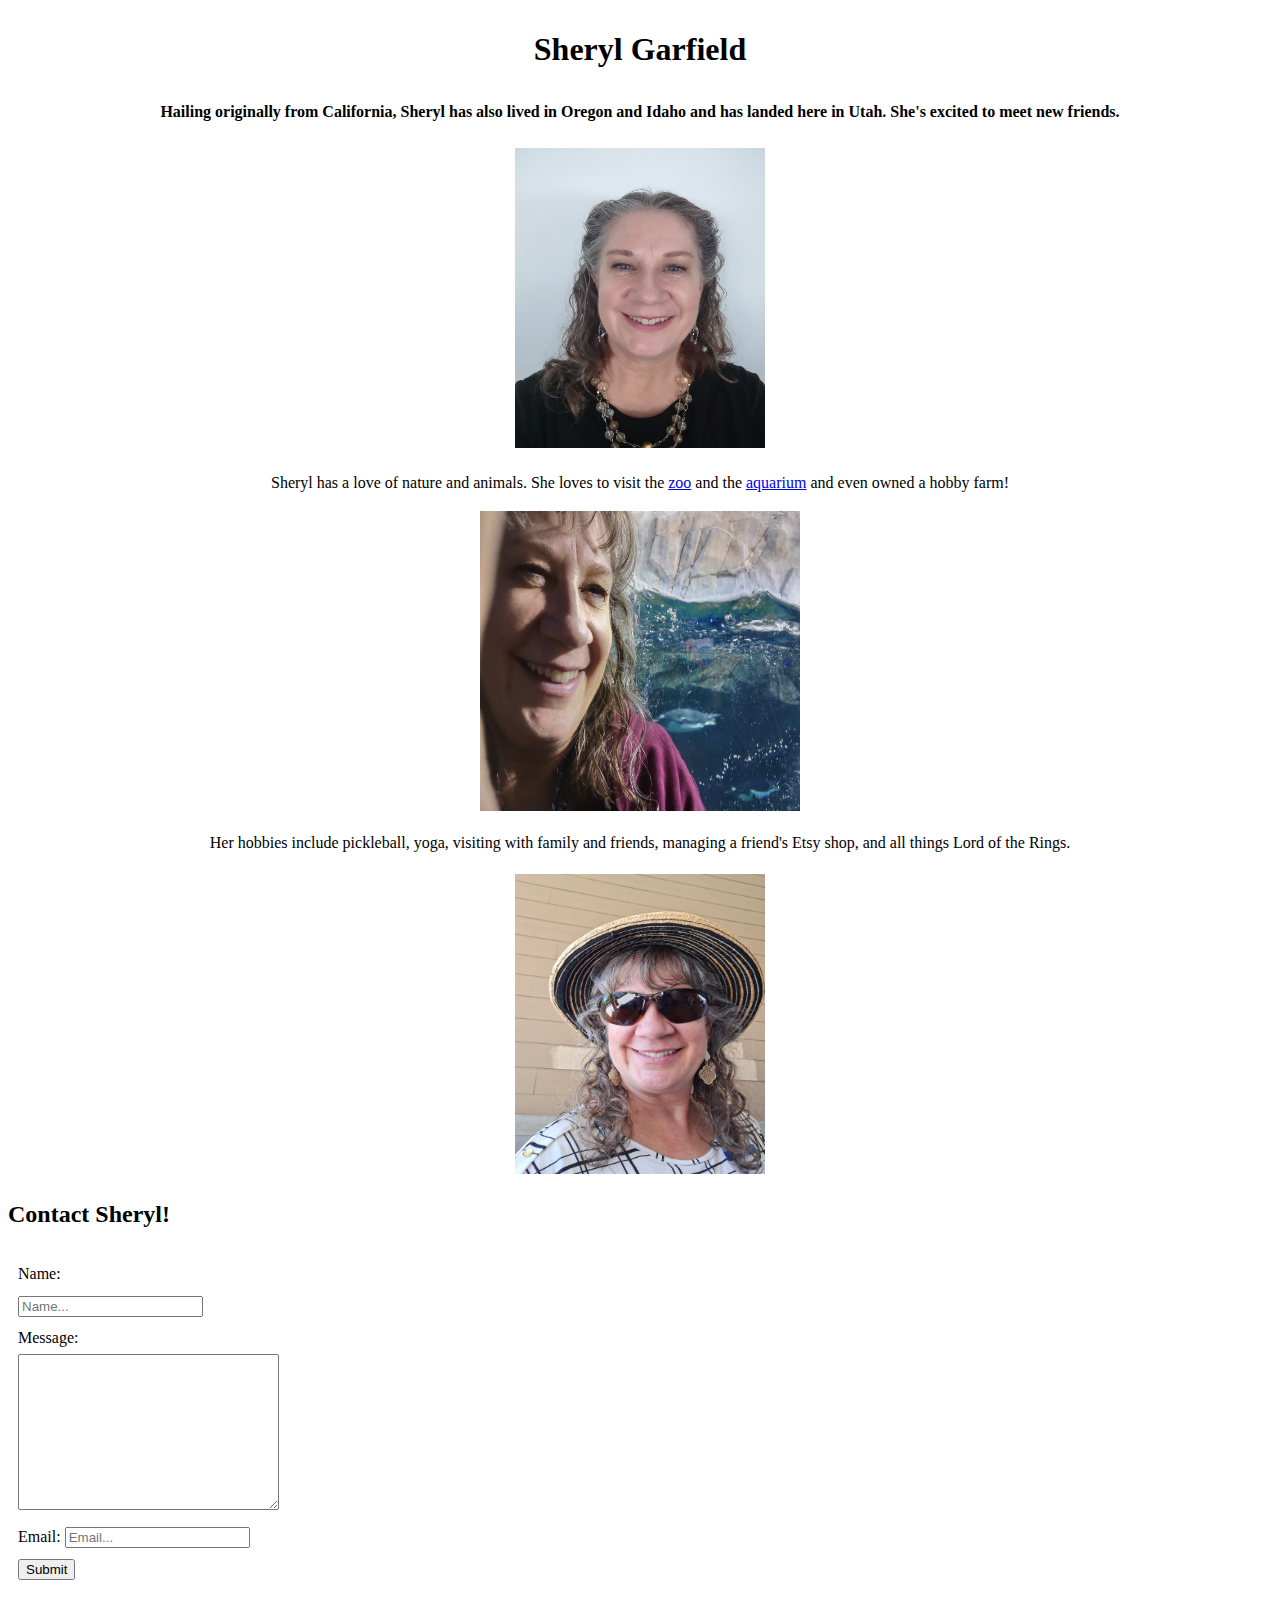
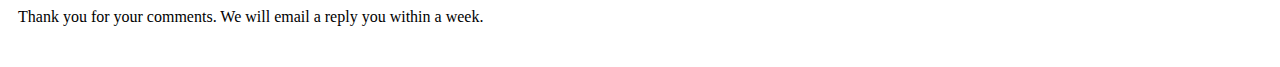
==== index.html @ e05fbf22 "first commit" ====
<!DOCTYPE html>
<html lang="en">
<head>
    <meta charset="UTF-8">
    <meta name="viewport" content="width=device-width, initial-scale=1.0">
    <link rel="stylesheet" href="index.css">
    <title>Sheryl Garfield</title>
</head>
<body>
    <h1>Sheryl Garfield</h1>

    <h4>Hailing originally from California, Sheryl has also lived in 
        Oregon and Idaho and has landed here in Utah. She's excited to meet new friends.</h4>

    <div class="container" style="text-align: center">
        <img id="black" src="images/Black.jpg" width="250" height="300"></img>
    </div>

    <p id="blurb2">Sheryl has a love of nature and animals. She loves to visit the <a href="https://www.hoglezoo.org/">zoo</a> 
        and the <a href="https://livingplanetaquarium.org/">aquarium</a> and even owned a hobby farm!</p>
    
    <div class="container" style="text-align: center">
        <img id="penquin" src="images/Penguin.jpg" width="320" height="300"></img>
    </div>

    <p id="blurb3">Her hobbies include pickleball, yoga, visiting with family and friends, 
        managing a friend's Etsy shop, and all things Lord of the Rings.</p>

    <div class="container" style="text-align: center">
        <img id="hat" src="images/HatPic.jpg" width="250" height="300"><img>
    </div>

    <h2>Contact Sheryl!</h2>

    <form>
        <label>Name:</label><br>
        <input type="text"
            id="name" placeholder="Name..."><br>
        <label>Message:</label><br>
        <textarea name="text" id="labelname" cols="30" rows="10"></textarea><br>
        <label>Email:</label>
        <input type="text"
            id="email" placeholder="Email..."><br>
        <button>Submit</button>
        <p>Thank you for your comments. We will email a reply you within a week.</p>
    </form>
</body>
</html>
---- index.css ----
h1{text-align: center;
    padding: 10px;}

h3{text-align: center;
    padding: 3px;}

h4{text-align: center;
    padding: 3px;}

#black{padding: 3px;}

#blurb2{text-align: center;
    padding: 3px;}

#penguin{padding: 3px;}

#blurb3{text-align: center;
    padding: 3px;}

#hat{padding: 3px;}

form{padding: 10px;
    line-height: 2;}
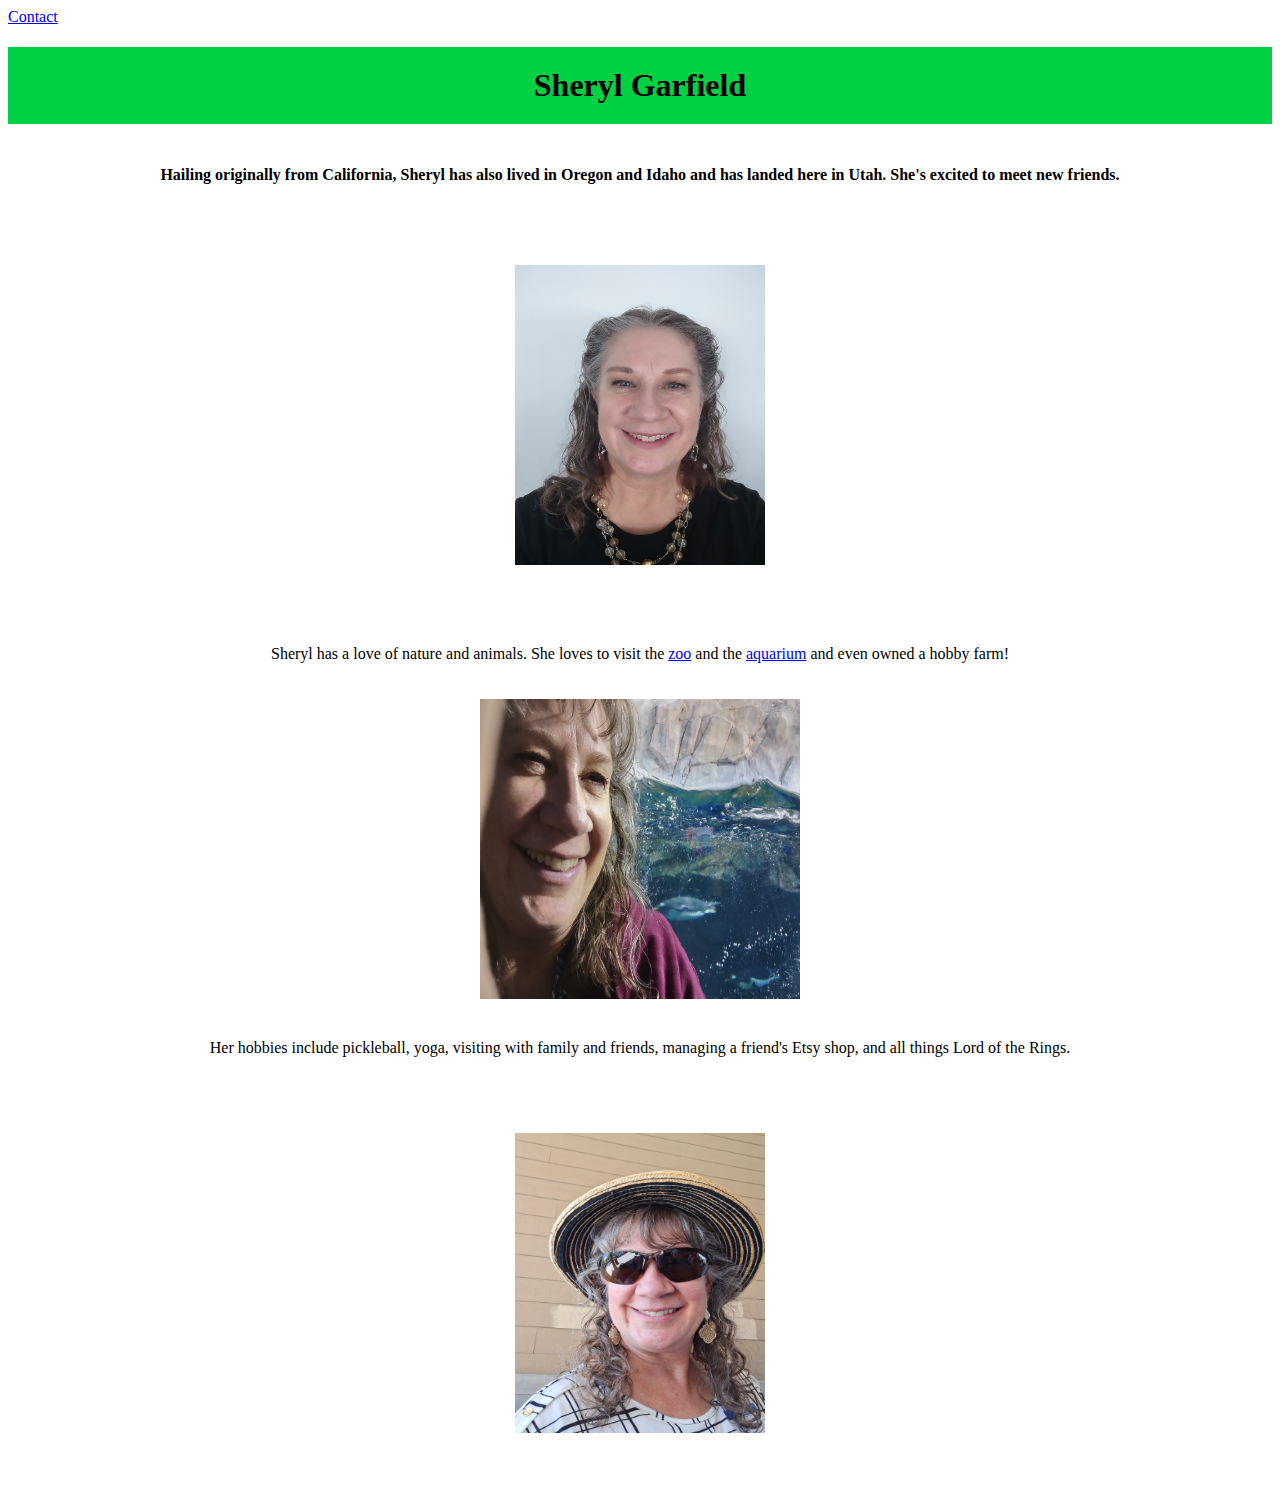
==== commit f2092367: "add page 2" ====
--- a/index.html
+++ b/index.html
@@ -7,6 +7,9 @@
     <title>Sheryl Garfield</title>
 </head>
 <body>
+    <nav><a href="contact.html">Contact</a>
+    </nav>
+
     <h1>Sheryl Garfield</h1>
 
     <h4>Hailing originally from California, Sheryl has also lived in 
@@ -30,19 +33,8 @@
         <img id="hat" src="images/HatPic.jpg" width="250" height="300"><img>
     </div>
 
-    <h2>Contact Sheryl!</h2>
+    
 
-    <form>
-        <label>Name:</label><br>
-        <input type="text"
-            id="name" placeholder="Name..."><br>
-        <label>Message:</label><br>
-        <textarea name="text" id="labelname" cols="30" rows="10"></textarea><br>
-        <label>Email:</label>
-        <input type="text"
-            id="email" placeholder="Email..."><br>
-        <button>Submit</button>
-        <p>Thank you for your comments. We will email a reply you within a week.</p>
-    </form>
+    
 </body>
 </html>--- a/index.css
+++ b/index.css
@@ -1,23 +1,28 @@
 h1{text-align: center;
-    padding: 10px;}
+    padding: 20px;
+    background-color: rgb(0, 209, 66);}
 
 h3{text-align: center;
-    padding: 3px;}
+    padding: 20px;}
 
 h4{text-align: center;
-    padding: 3px;}
+    padding: 20px;}
 
-#black{padding: 3px;}
+#black{padding: 40px;}
 
 #blurb2{text-align: center;
-    padding: 3px;}
+    padding: 20px;}
 
-#penguin{padding: 3px;}
+#penguin{padding: 40px;}
 
 #blurb3{text-align: center;
-    padding: 3px;}
+    padding: 20px;}
 
-#hat{padding: 3px;}
+#hat{padding: 40px;}
 
-form{padding: 10px;
-    line-height: 2;}+form{background-color: pink;
+    
+    padding: 30px;
+    line-height: 2;
+    text-align: center;}
+
